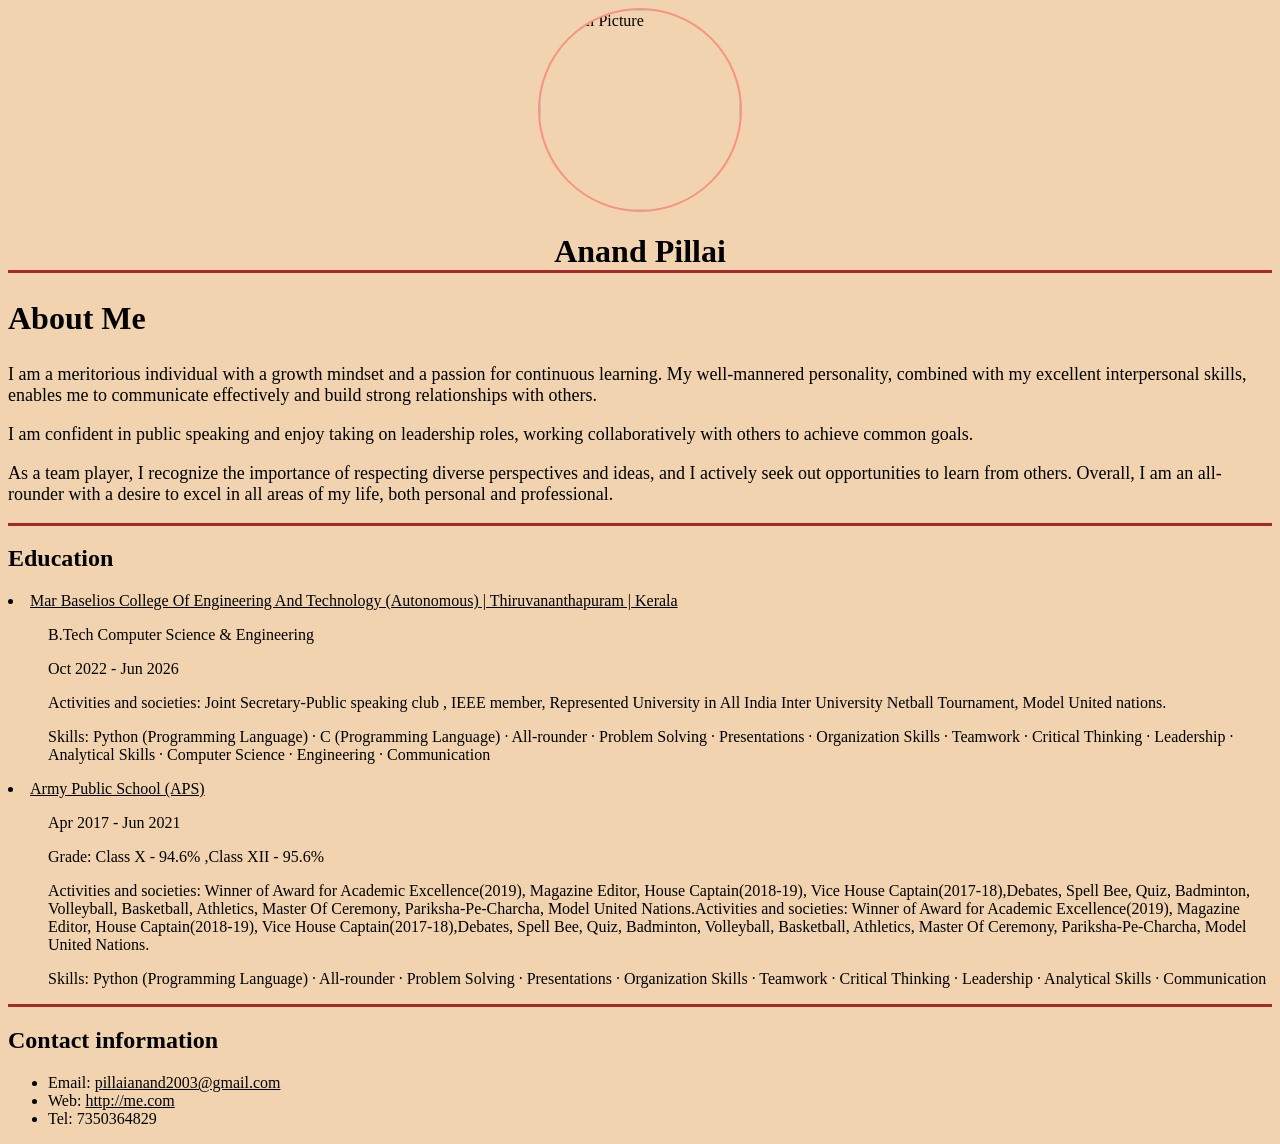
==== bio.html @ bce8b97e "Add files via upload" ====
<html lang="en">
    <head>
        <meta charset="UTF-8">
        <link rel="stylesheet" href="bio.css">
    </head>
    <body>
        <div class="profile_pic"><img src="/Users/anandpillai/Downloads/WhatsApp Image 2023-12-24 at 18.13.35.jpeg" alt="Profil Picture"></div>
        <h1>Anand Pillai</h1>
        <div class="about_me"><h2>About Me</h2>

        <p>I am a meritorious individual with a growth mindset and a passion for continuous learning. My well-mannered personality, combined with my excellent interpersonal skills, enables me to communicate effectively and build strong relationships with others.</p>
        <p>I am confident in public speaking and enjoy taking on leadership roles, working collaboratively with others to achieve common goals. </p>
        <p> As a team player, I recognize the importance of respecting diverse perspectives and ideas, and I actively seek out opportunities to learn from others. Overall, I am an all-rounder with a desire to excel in all areas of my life, both personal and professional.</p>
            </div>
        <div class="education">
            <h2>Education</h2>
            <li><a hover="https://mbcet.ac.in/" href="https://mbcet.ac.in/">Mar Baselios College Of Engineering And Technology (Autonomous) | Thiruvananthapuram | Kerala</a>
                <ul>B.Tech Computer Science & Engineering</ul>
                <ul>Oct 2022 - Jun 2026</ul>
                <ul>Activities and societies: Joint Secretary-Public speaking club , IEEE member, Represented University in All India Inter University Netball Tournament, Model United nations.</ul>
                <ul>Skills: Python (Programming Language) · C (Programming Language) · All-rounder · Problem Solving · Presentations · Organization Skills · Teamwork · Critical Thinking · Leadership · Analytical Skills · Computer Science · Engineering · Communication</ul>
            </li>
            <li><a hover="Army Public School Pune" href="https://apspune.com/">Army Public School (APS)</a>
                <ul>Apr 2017 - Jun 2021</ul>
                <ul>Grade: Class X - 94.6% ,Class XII - 95.6%</ul>
                <ul>Activities and societies: Winner of Award for Academic Excellence(2019), Magazine Editor, House Captain(2018-19), Vice House Captain(2017-18),Debates, Spell Bee, Quiz, Badminton, Volleyball, Basketball, Athletics, Master Of Ceremony, Pariksha-Pe-Charcha, Model United Nations.Activities and societies: Winner of Award for Academic Excellence(2019), Magazine Editor, House Captain(2018-19), Vice House Captain(2017-18),Debates, Spell Bee, Quiz, Badminton, Volleyball, Basketball, Athletics, Master Of Ceremony, Pariksha-Pe-Charcha, Model United Nations.
                </ul>
                <ul>Skills: Python (Programming Language) · All-rounder · Problem Solving · Presentations · Organization Skills · Teamwork · Critical Thinking · Leadership · Analytical Skills · Communication</ul>
            </li>
        </div>
        <h2>Contact information</h2>
        <ul>
            <li>Email: <a href="mailto:pillaianand2003@gmail.com">pillaianand2003@gmail.com</a></li>
            <li>Web: <a href="file:///Users/anandpillai/Desktop/Programs/WEB/bio.html">http://me.com</a></li>
            <li>Tel: 7350364829</li>
        </ul>
    </body>
</html>
---- bio.css ----
.profile_pic{
    justify-content: center;
    margin: 0 auto;
    width: 200px;
    height: 200px;
    border-radius: 50%;
    overflow: hidden;
    border: 2px solid #f7937f;
}
.about_me{
    border-bottom: solid brown;
}

.about_me h2{
    font-size: xx-large;
}

.about_me p{
    font-size: large;
}
.profile_pic img{
    width: 100%;
    height: auto;
    display: block;
}
h1{
    font-family: Times New Roman, Times, serif;
    text-align: center;
    border-bottom: solid brown;
}
/*#FE7458;*/
body{
    background-color:#f1d4af;
}

.education{
    border-bottom: solid brown;
}
a{
    color: black;
}
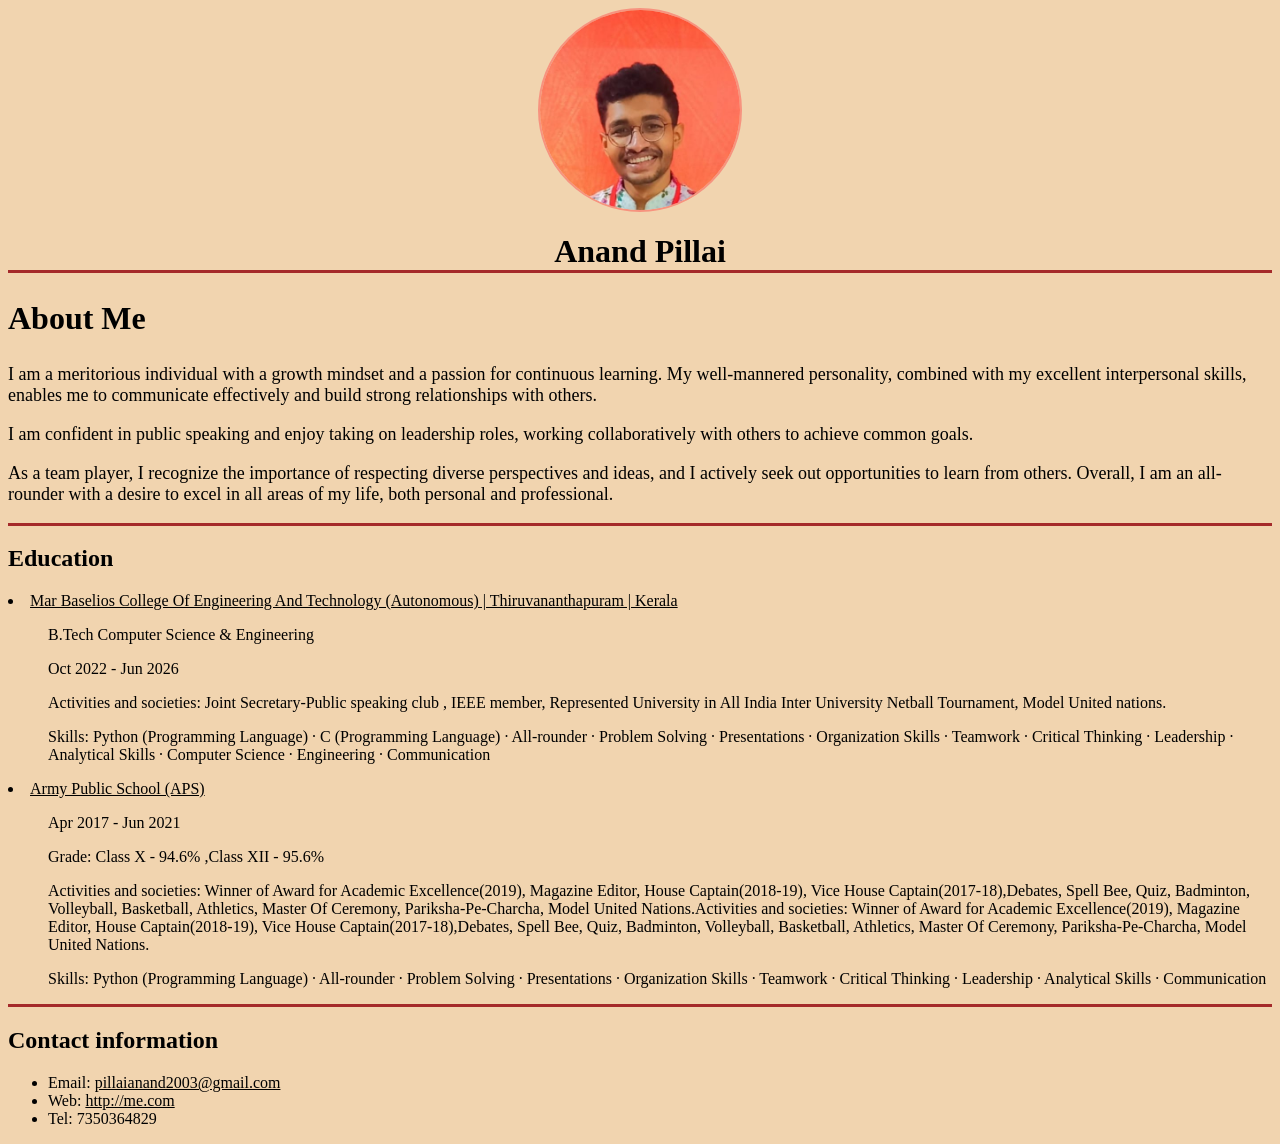
==== commit 02e3d575: "bio.html" ====
--- a/bio.html
+++ b/bio.html
@@ -4,7 +4,7 @@
         <link rel="stylesheet" href="bio.css">
     </head>
     <body>
-        <div class="profile_pic"><img src="/Users/anandpillai/Downloads/WhatsApp Image 2023-12-24 at 18.13.35.jpeg" alt="Profil Picture"></div>
+        <div class="profile_pic"><img src="WhatsApp Image 2023-12-24 at 18.13.35.jpeg" alt="Profile Picture"></div>
         <h1>Anand Pillai</h1>
         <div class="about_me"><h2>About Me</h2>
 
@@ -35,4 +35,4 @@
             <li>Tel: 7350364829</li>
         </ul>
     </body>
-</html>+</html>
